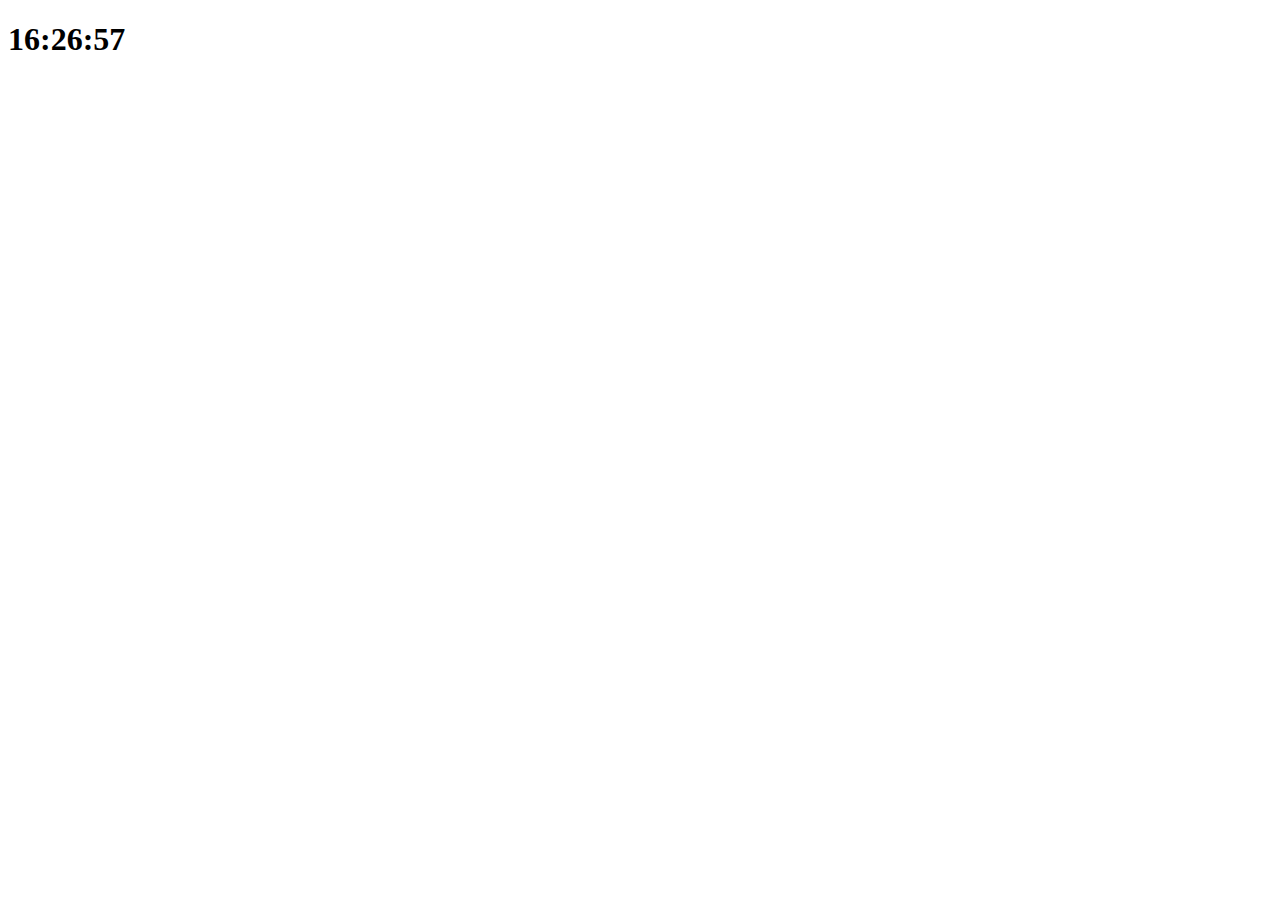
==== html/home.html @ 393bf31c "first commit" ====
<!DOCTYPE html>
<html lang="en">
<head>
    <meta charset="UTF-8">
    <meta name="viewport" content="width=device-width, initial-scale=1.0">
    <script src="https://code.jquery.com/jquery-3.6.0.min.js"></script>
    <title>home</title>
</head>
<body>
    <h1 class="title">test</h1>
    
    <script type="module" src="../javascript/home.js"></script>
</body>
</html>
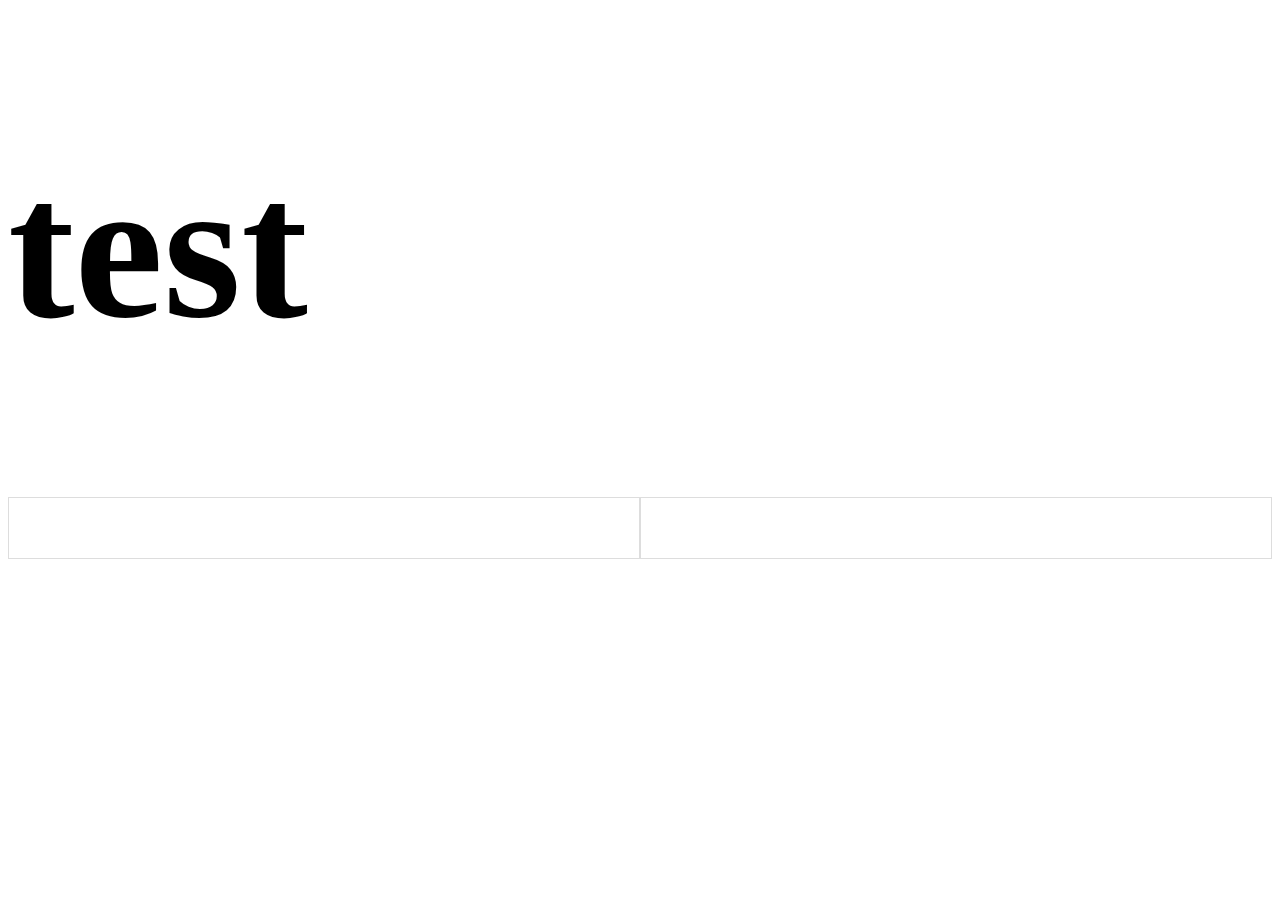
==== commit 60acc0ac: "add bus and youbike info" ====
--- a/html/home.html
+++ b/html/home.html
@@ -4,11 +4,30 @@
     <meta charset="UTF-8">
     <meta name="viewport" content="width=device-width, initial-scale=1.0">
     <script src="https://code.jquery.com/jquery-3.6.0.min.js"></script>
+    <link rel="stylesheet" type="text/css" href="../css/home.css">
     <title>home</title>
 </head>
 <body>
     <h1 class="title">test</h1>
-    
+    <div class="grid-container">
+        <div class="grid-item">
+            <h2 id="ubikeName1"></h2>
+            <div class="bike-detail1">
+                <div id="ubikeAvlbe1"></div>
+                <div id="ubikeSpace1"></div>
+                <div id="ubikeUpTime1"></div>
+            </div>
+        </div>
+        <div class="grid-item">
+            <h2 id="ubikeName2"></h2>
+            <div class="bike-detail2">
+                <div id="ubikeAvlbe2"></div>
+                <div id="ubikeSpace2"></div>
+                <div id="ubikeUpTime2"></div>
+            </div>
+        </div>
+    </div>
+    <!-- <h1 class="bus-time">Test</h1> -->
     <script type="module" src="../javascript/home.js"></script>
 </body>
 </html>--- a/css/home.css
+++ b/css/home.css
@@ -0,0 +1,31 @@
+h1 {
+    font-size: 200px; 
+}
+
+.ubikeName1 {
+    font-size: 60px; 
+}
+
+.ubikeName2 {
+    font-size: 60px; 
+}
+
+.bike-detail1 {
+    font-size: 45px;
+}
+
+.bike-detail2 {
+    font-size: 45px;
+}
+
+.grid-container {
+    display: flex; /* Use flexbox */
+    justify-content: space-between; /* Distribute space between columns */
+}
+
+/* Style for each column */
+.grid-item {
+    flex: 1; /* Equal width for both columns */
+    padding: 20px; /* Add padding for spacing */
+    border: 1px solid #ddd; /* Add borders for visualization */
+}